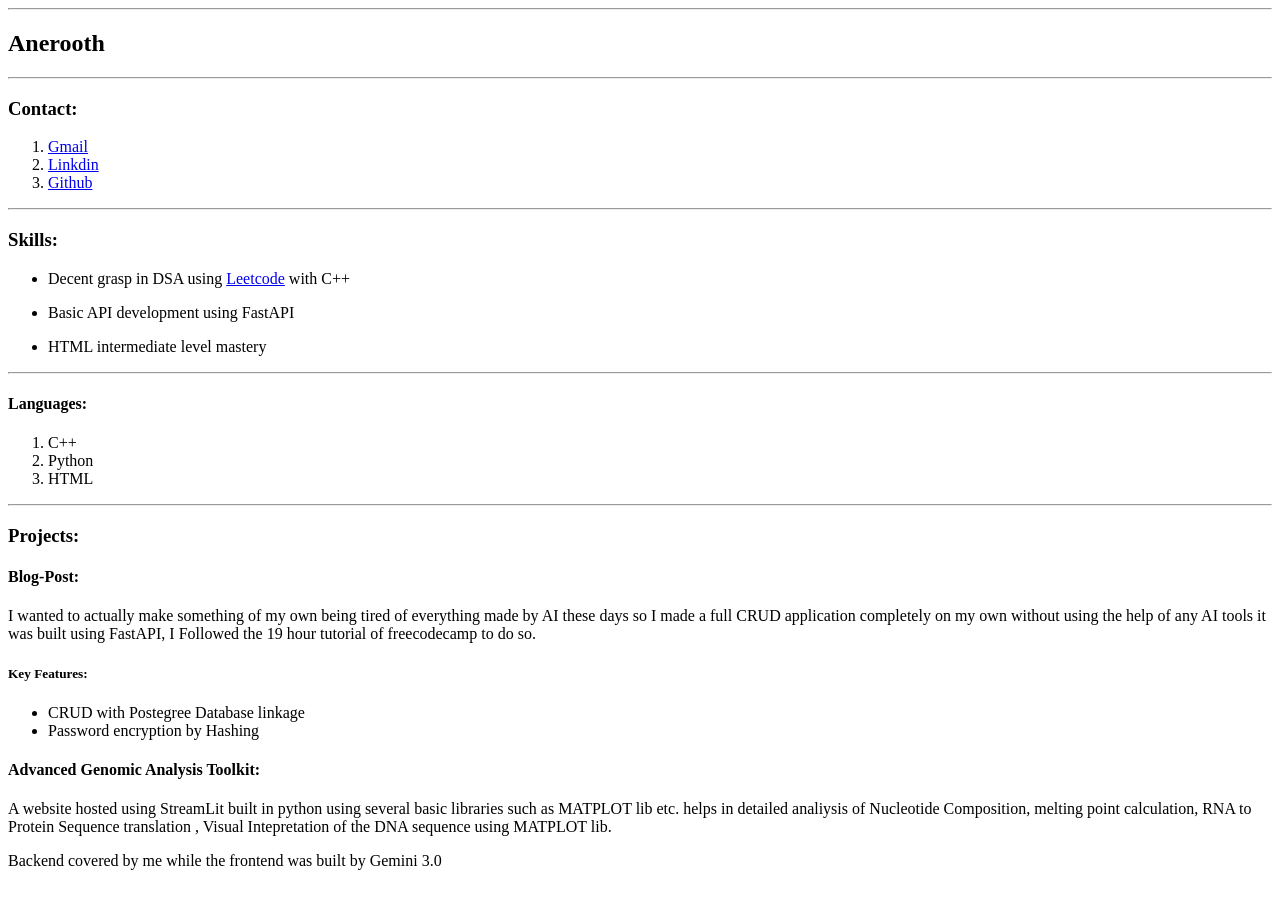
==== index.html @ 08559bd3 "Rename Resume.html to index.html" ====
<!DOCTYPE html>
<html lang="en">
<head>
    <meta charset="UTF-8">
    <meta name="viewport" content="width=device-width, initial-scale=1.0">
    <title>Resume</title>
</head>
<body>
    <hr>
    <h2>Anerooth</h2>
    <hr>
    <h3>Contact:</h3>
    <ol>
    <li><a href="mailto:your.anerooth@gmail.com">Gmail</a></li>
    <li><a href="https://www.linkedin.com/in/anerooth/">Linkdin</a></li>
    <li><a href="https://github.com/anerooth">Github</a></li>
    </ol>
    <hr>
    <h3>Skills:</h3>
    <ul>
    <li><p>Decent grasp in DSA using <a href="https://leetcode.com/u/anerooth/">Leetcode</a> with C++</p></li>
    <li><p>Basic API development using FastAPI</p></li>
    <li><p>HTML intermediate level mastery</p></li>
    </ul>
    <hr>
    <h4> Languages:</h4>
    <ol>
        <li>C++</li>
        <li>Python</li>
        <li>HTML</li>
    </ol>
    <hr>
    <h3>Projects:</h3>
    <h4>Blog-Post:</h4>
    <p>
        I wanted to actually make something of my own being tired of everything 
        made by AI these days so I made a full CRUD application completely on my own without using the help of any AI tools
        it was built using FastAPI, I Followed the 19 hour tutorial of freecodecamp to do so. 
    </p>
    <h5>Key Features:</h5>
    <ul>
        <li>CRUD with Postegree Database linkage</li>
        <li>Password encryption by Hashing</li>
    </ul>
    <h4>Advanced Genomic Analysis Toolkit:</h4>
    <p>A website hosted using StreamLit built in python using several basic libraries such as MATPLOT lib etc. 
        helps in detailed analiysis of Nucleotide Composition, melting point calculation, RNA to Protein Sequence translation
        , Visual Intepretation of the DNA sequence using MATPLOT lib.
    </p>
    <p>Backend covered by me while the frontend was built by Gemini 3.0</p>
</body>
</html>
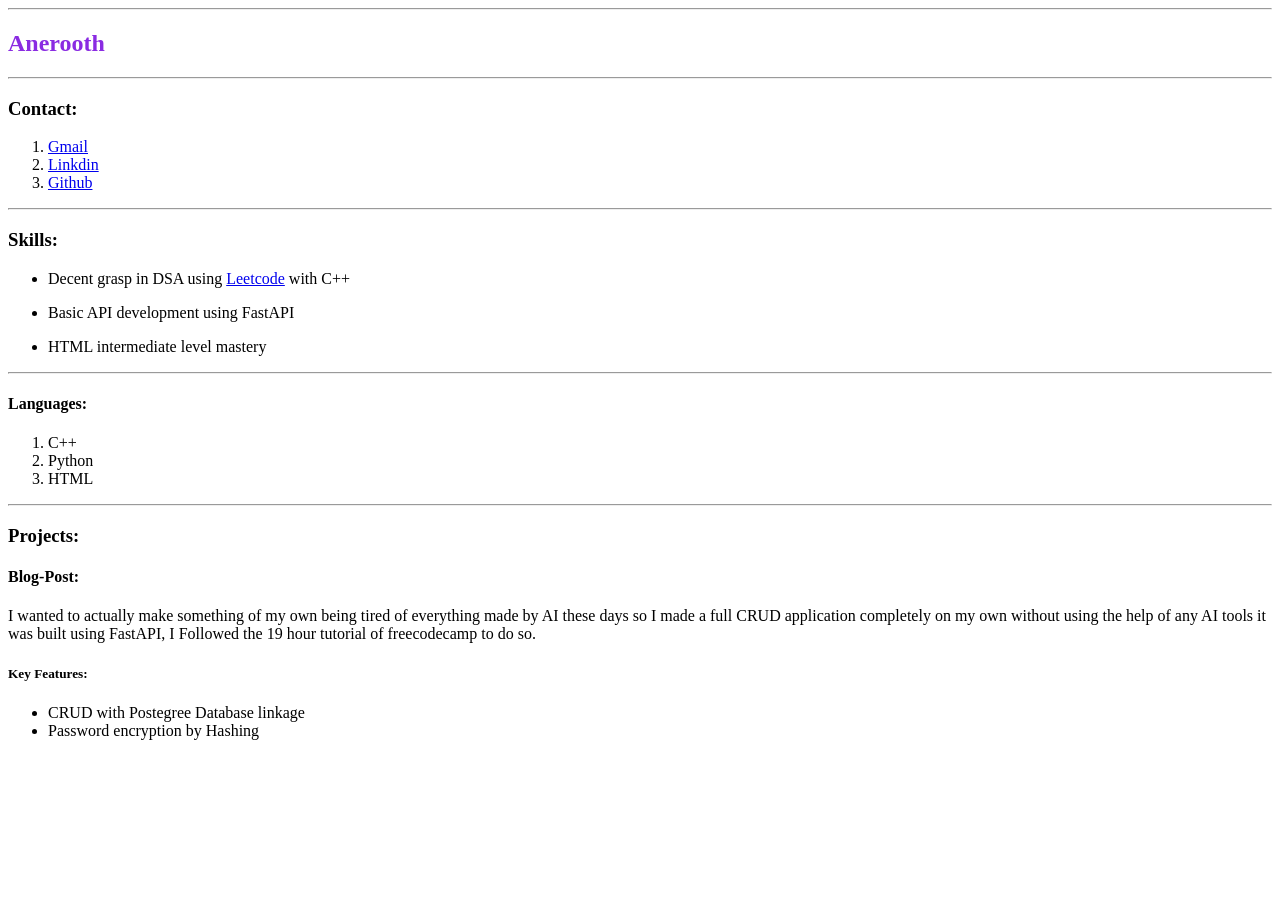
==== commit 65bd70a4: "Remove Advanced Genomic Analysis Toolkit section Removed description of the Advanced Genomic Analysi" ====
--- a/index.html
+++ b/index.html
@@ -3,6 +3,7 @@
 <head>
     <meta charset="UTF-8">
     <meta name="viewport" content="width=device-width, initial-scale=1.0">
+     <link rel="stylesheet" href="./styles.css">
     <title>Resume</title>
 </head>
 <body>
@@ -42,11 +43,5 @@
         <li>CRUD with Postegree Database linkage</li>
         <li>Password encryption by Hashing</li>
     </ul>
-    <h4>Advanced Genomic Analysis Toolkit:</h4>
-    <p>A website hosted using StreamLit built in python using several basic libraries such as MATPLOT lib etc. 
-        helps in detailed analiysis of Nucleotide Composition, melting point calculation, RNA to Protein Sequence translation
-        , Visual Intepretation of the DNA sequence using MATPLOT lib.
-    </p>
-    <p>Backend covered by me while the frontend was built by Gemini 3.0</p>
 </body>
 </html>
--- a/styles.css
+++ b/styles.css
@@ -0,0 +1,4 @@
+h2
+{
+    color:blueviolet;
+}
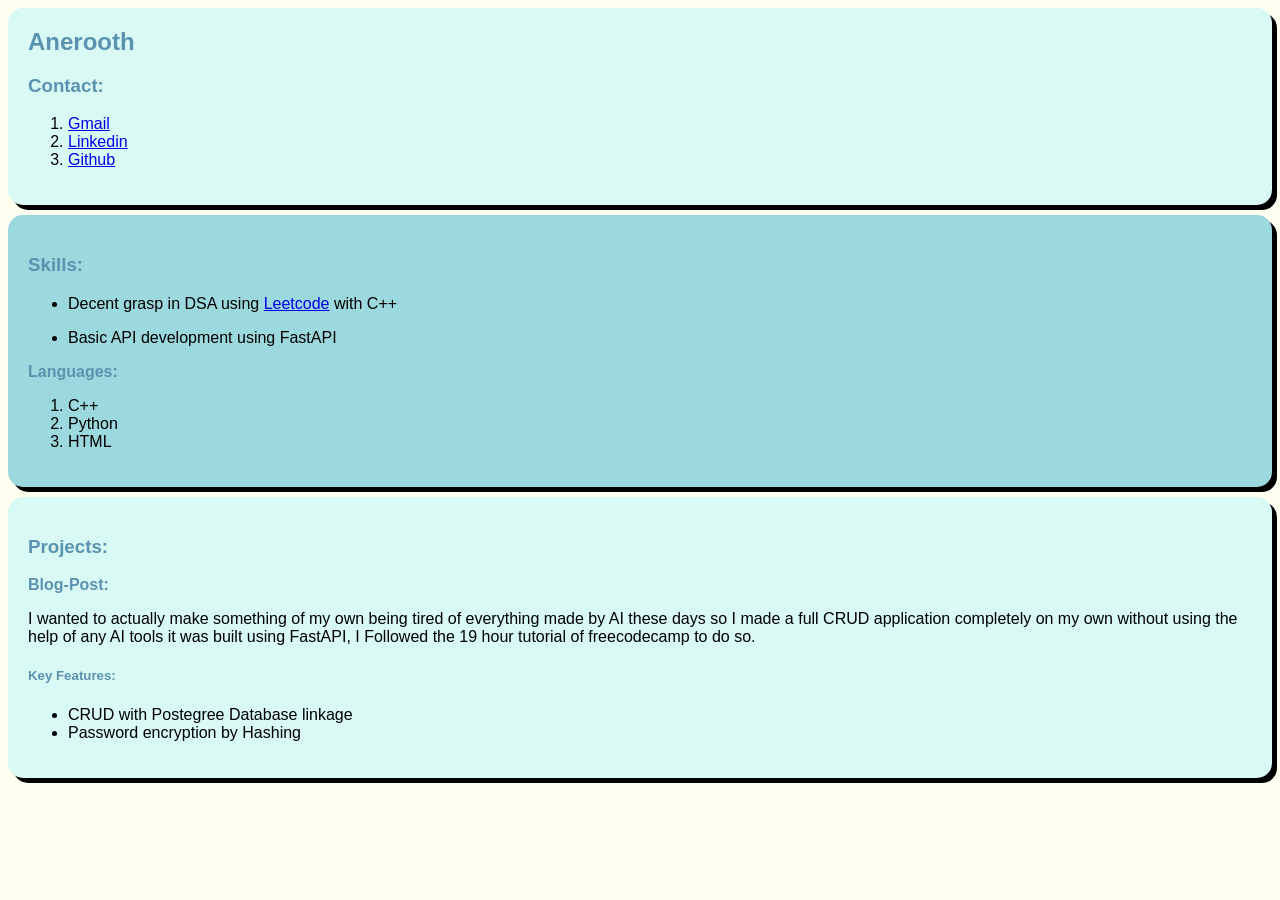
==== commit a70ab64d: "Fix typos and improve HTML structure" ====
--- a/index.html
+++ b/index.html
@@ -3,34 +3,36 @@
 <head>
     <meta charset="UTF-8">
     <meta name="viewport" content="width=device-width, initial-scale=1.0">
-     <link rel="stylesheet" href="./styles.css">
+    <link rel="stylesheet" href="./styles.css">
     <title>Resume</title>
 </head>
 <body>
-    <hr>
+    <div class="bx1">
     <h2>Anerooth</h2>
-    <hr>
     <h3>Contact:</h3>
     <ol>
-    <li><a href="mailto:your.anerooth@gmail.com">Gmail</a></li>
-    <li><a href="https://www.linkedin.com/in/anerooth/">Linkdin</a></li>
+    <li><a href="mailto:anerooth@gmail.com">Gmail</a></li>
+    <li><a href="https://www.linkedin.com/in/anerooth/">Linkedin</a></li>
     <li><a href="https://github.com/anerooth">Github</a></li>
     </ol>
-    <hr>
+    </div>
+
+    <div class="bx2">
     <h3>Skills:</h3>
     <ul>
     <li><p>Decent grasp in DSA using <a href="https://leetcode.com/u/anerooth/">Leetcode</a> with C++</p></li>
     <li><p>Basic API development using FastAPI</p></li>
-    <li><p>HTML intermediate level mastery</p></li>
     </ul>
-    <hr>
     <h4> Languages:</h4>
     <ol>
         <li>C++</li>
         <li>Python</li>
         <li>HTML</li>
     </ol>
-    <hr>
+    </div>
+
+    
+    <div class="bx3">
     <h3>Projects:</h3>
     <h4>Blog-Post:</h4>
     <p>
@@ -43,5 +45,6 @@
         <li>CRUD with Postegree Database linkage</li>
         <li>Password encryption by Hashing</li>
     </ul>
+    </div>
 </body>
 </html>
--- a/styles.css
+++ b/styles.css
@@ -1,4 +1,61 @@
 h2
 {
-    color:blueviolet;
+    color:#5A92AF;
+    margin:0px;
+    font-weight: 700;
 }
+
+*{
+    background-color: transparent;
+}
+
+h3{
+    color:#5A92AF;
+    font-weight: 700;
+}
+
+h4{
+    color:#5A92AF;
+    margin:0px;
+    font-weight: 700;
+}
+
+h5{
+    color:#5A92AF;
+    font-weight: 700;
+}
+
+body{
+    background-color: #FFFFF0; 
+    font-family: "Inter",sans-serif;
+}
+
+.bx1{
+    background-color: #D9F9F4;
+    padding: 20px;
+    border-color: #5A92AF;
+    border-radius: 15px;
+    box-shadow: 5px 5px;
+    margin-bottom: 10px;
+}
+
+.bx2 {
+    background-color: #9CD9DE;
+    padding:20px;
+    border-color: #5A92AF; 
+    border-radius: 15px;
+    box-shadow: 5px 5px;
+    margin-bottom: 10px;
+}
+
+.bx3{
+    background-color: #D9F9F4;
+    padding:20px;
+    border-color: #5A92AF;
+    border-radius: 15px;
+    box-shadow: 5px 5px;
+    margin-bottom: 10px;
+}
+
+
+
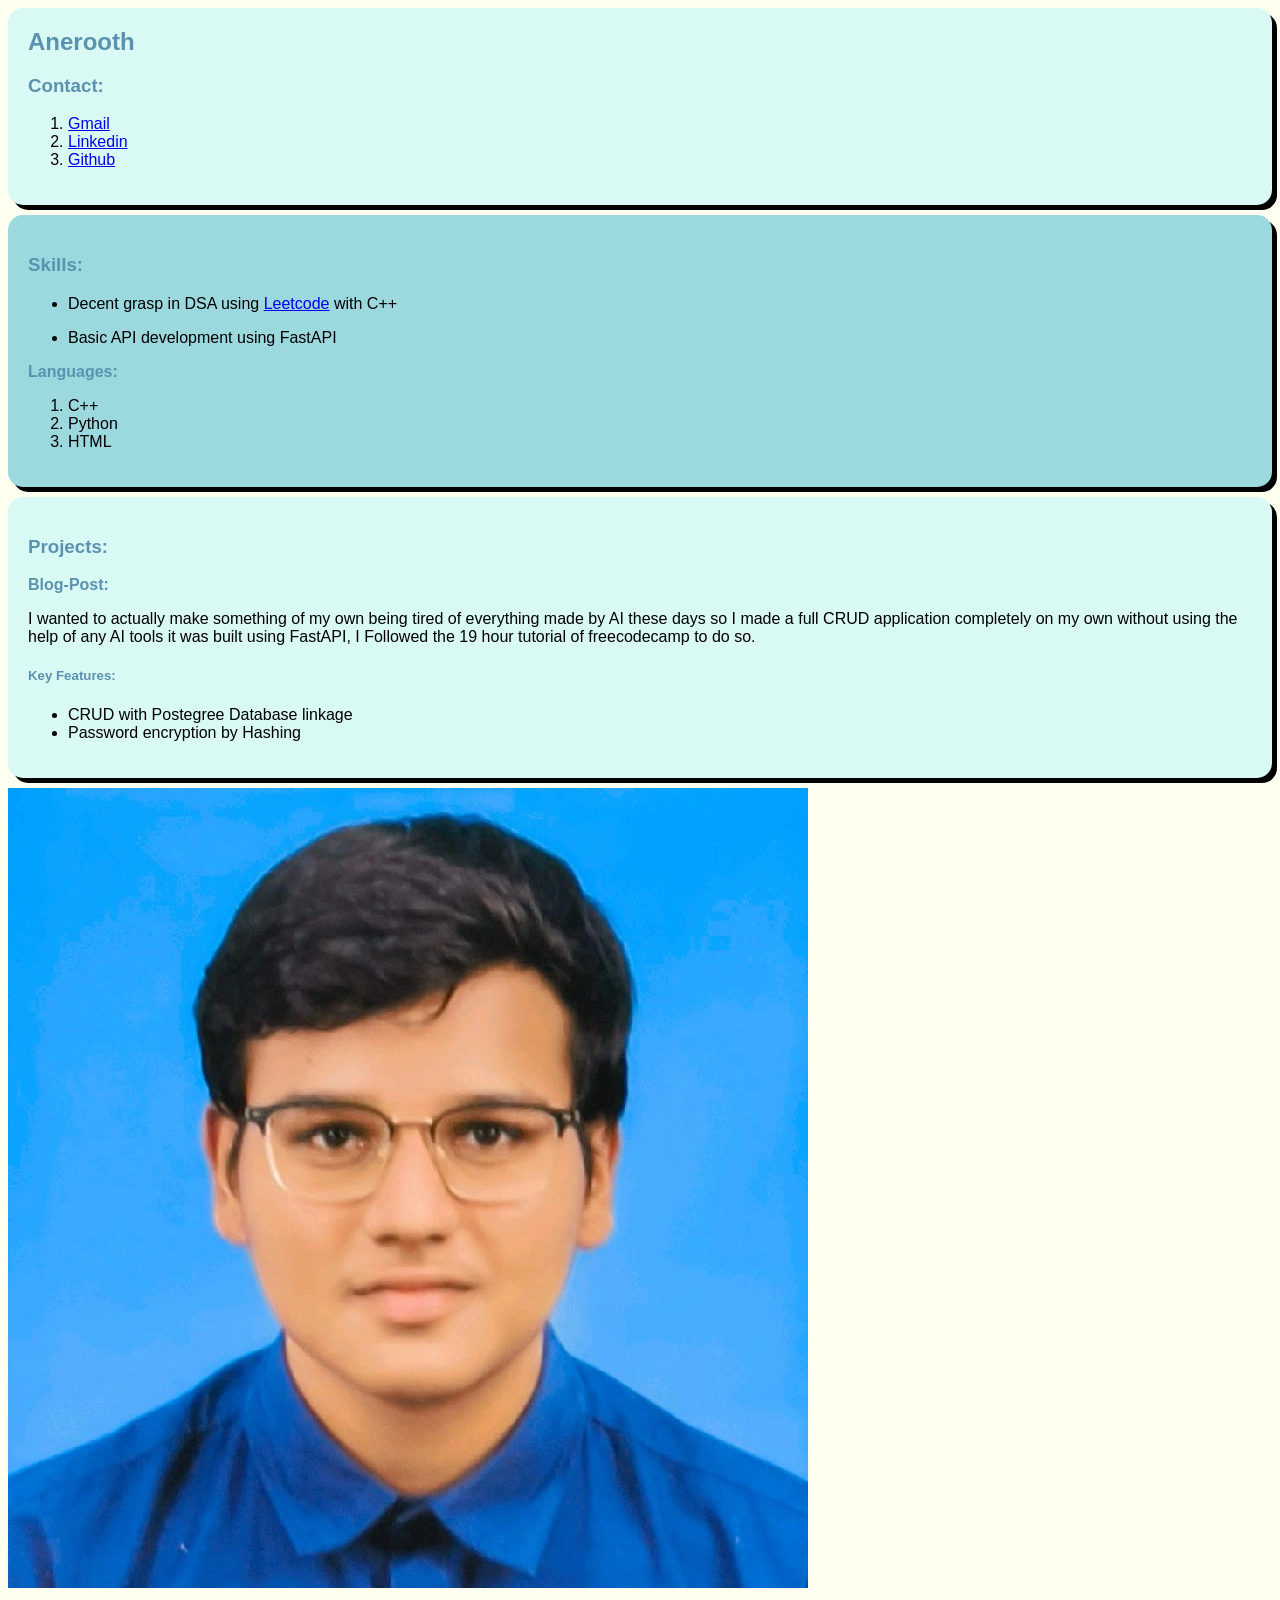
==== commit c2fa3844: "Add link to achievement page with profile image" ====
--- a/index.html
+++ b/index.html
@@ -46,5 +46,10 @@
         <li>Password encryption by Hashing</li>
     </ul>
     </div>
+    <a href="./achievment.html">
+    <div id="circle">
+        <img src="./assets/images/profile.png">
+    </div>
+    </a>
 </body>
 </html>
